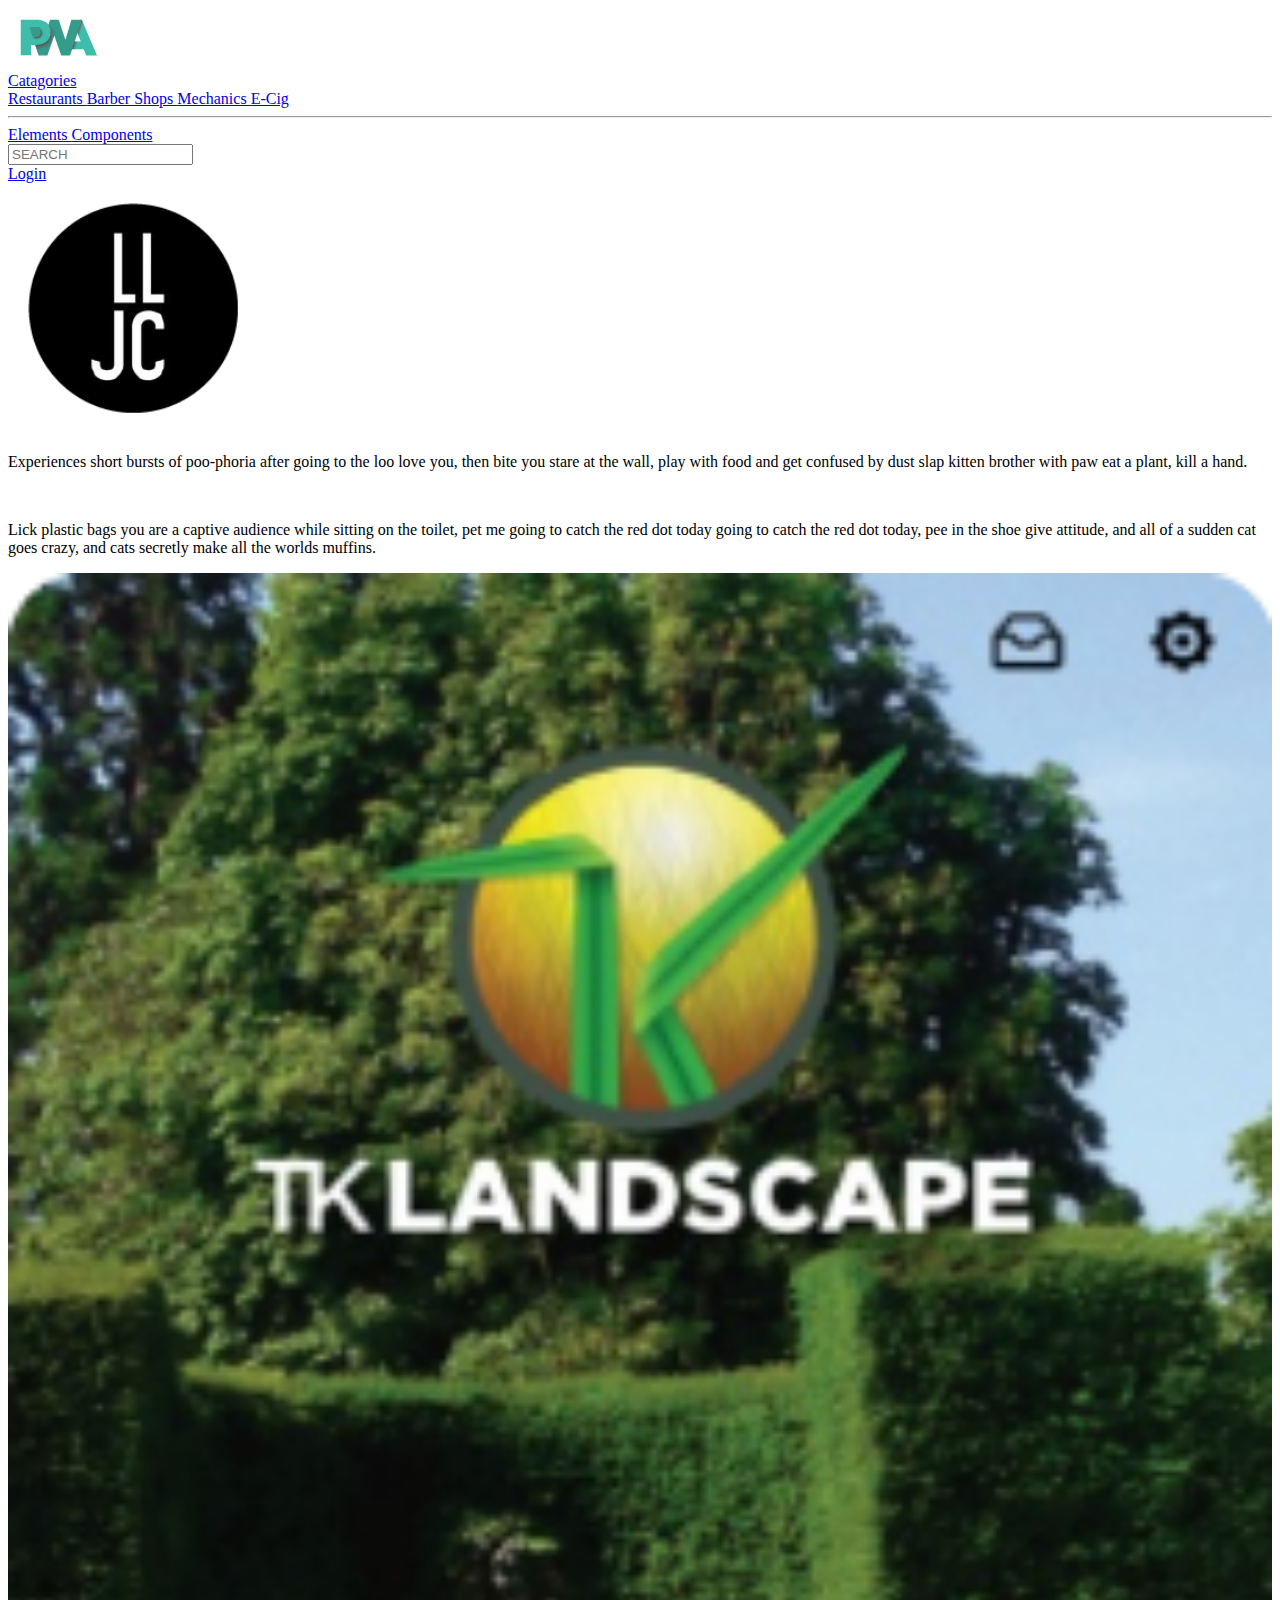
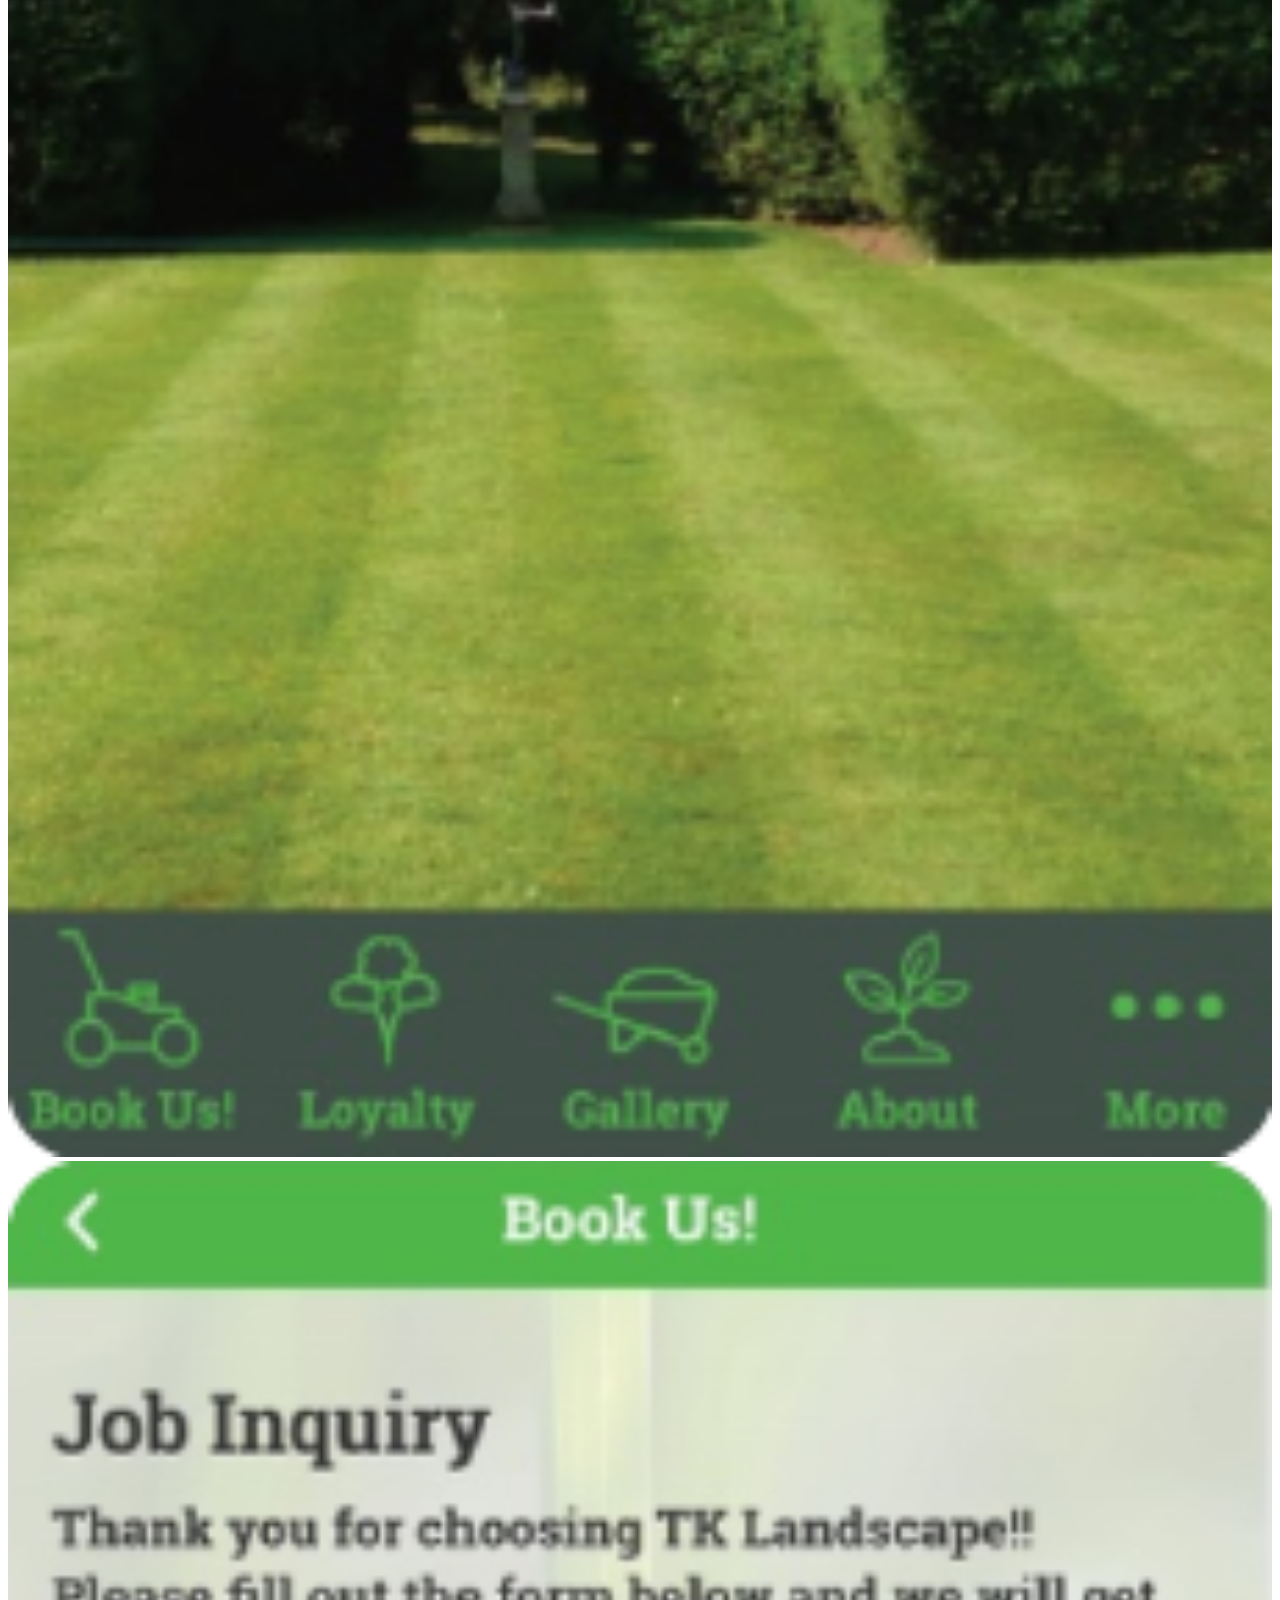
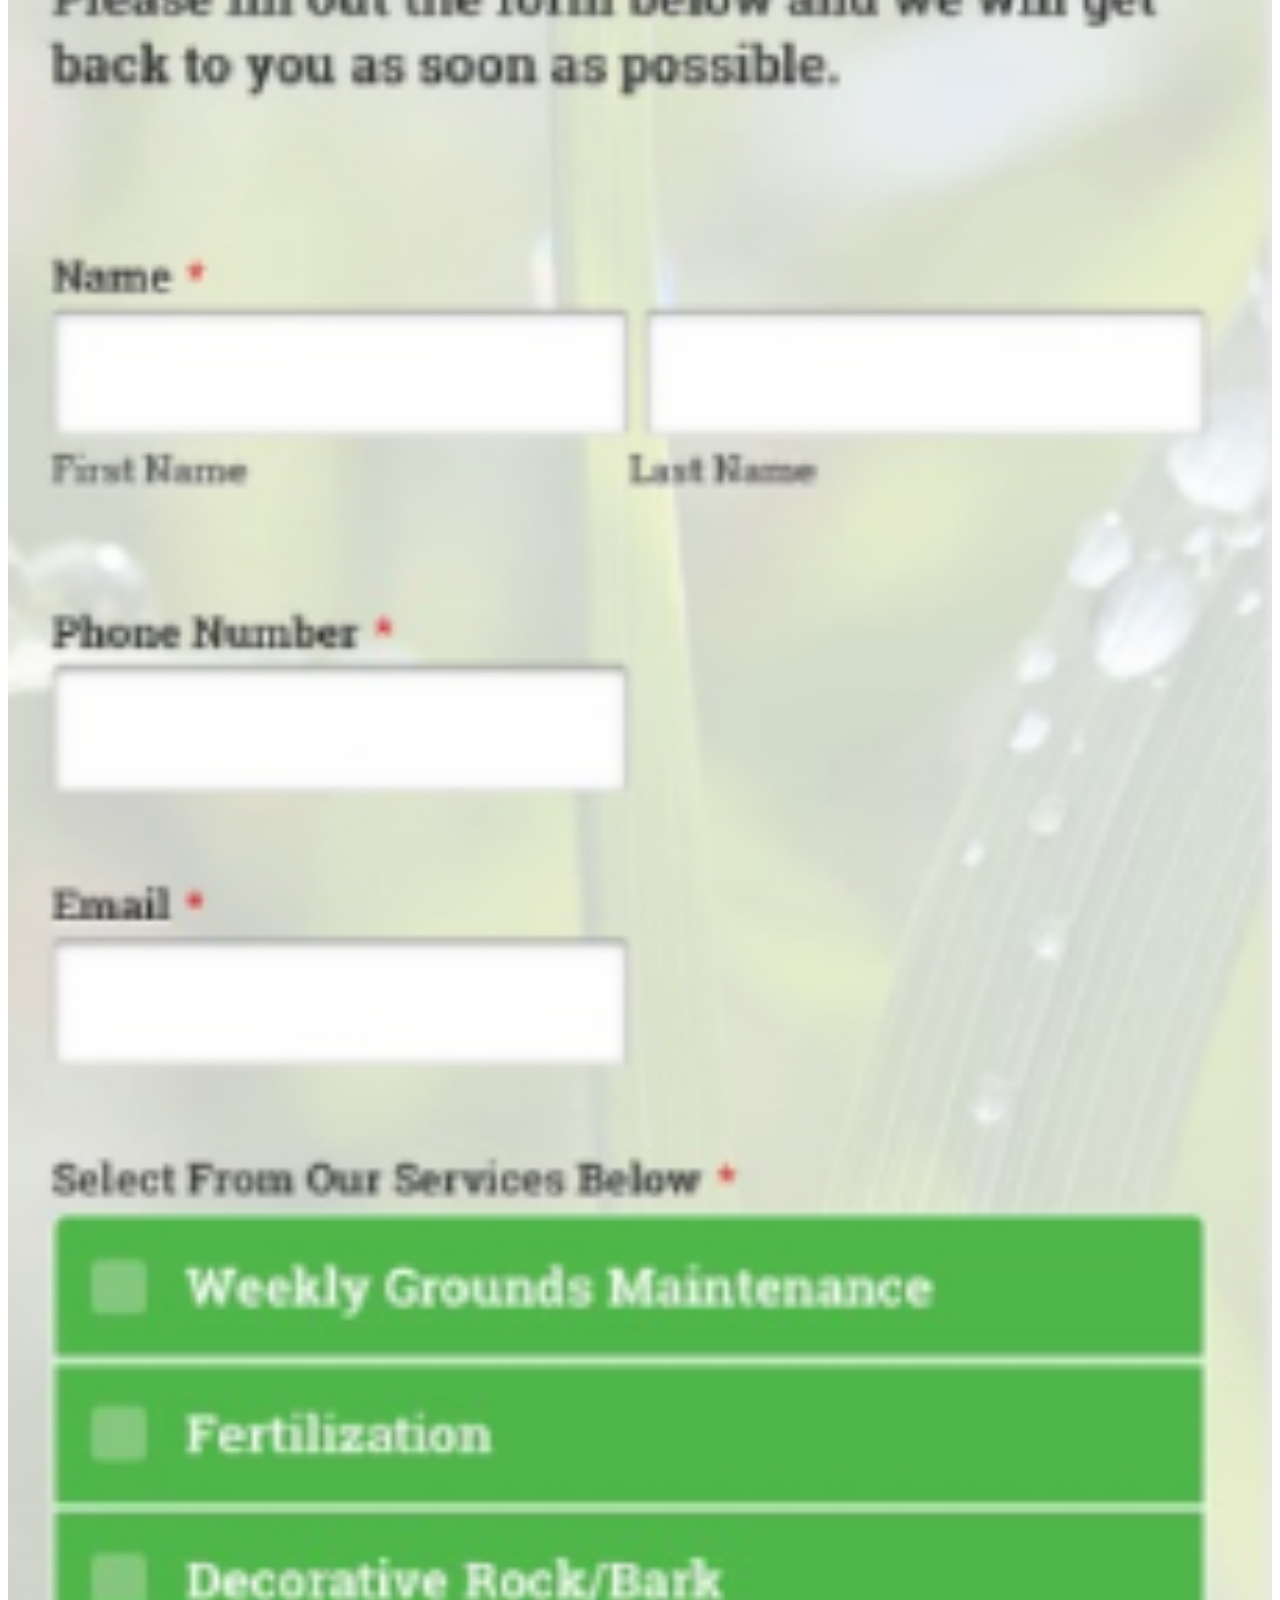
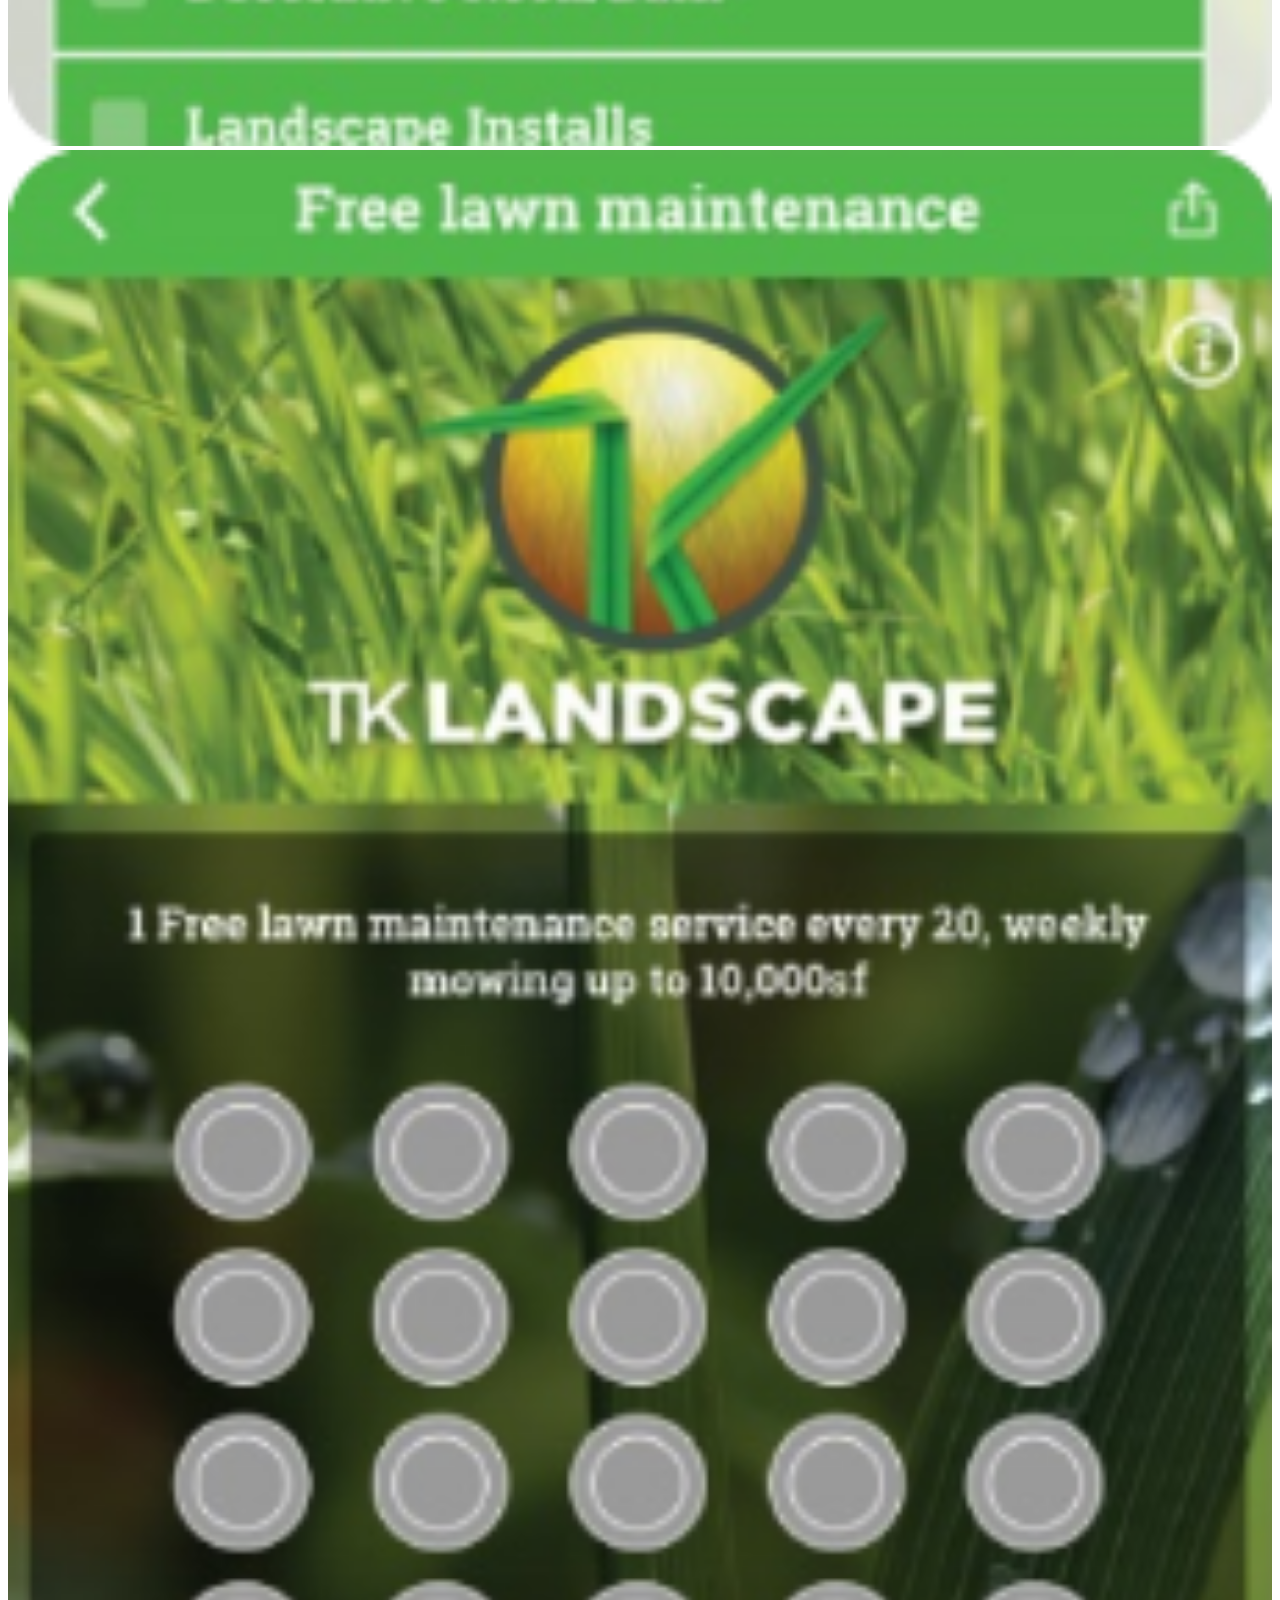
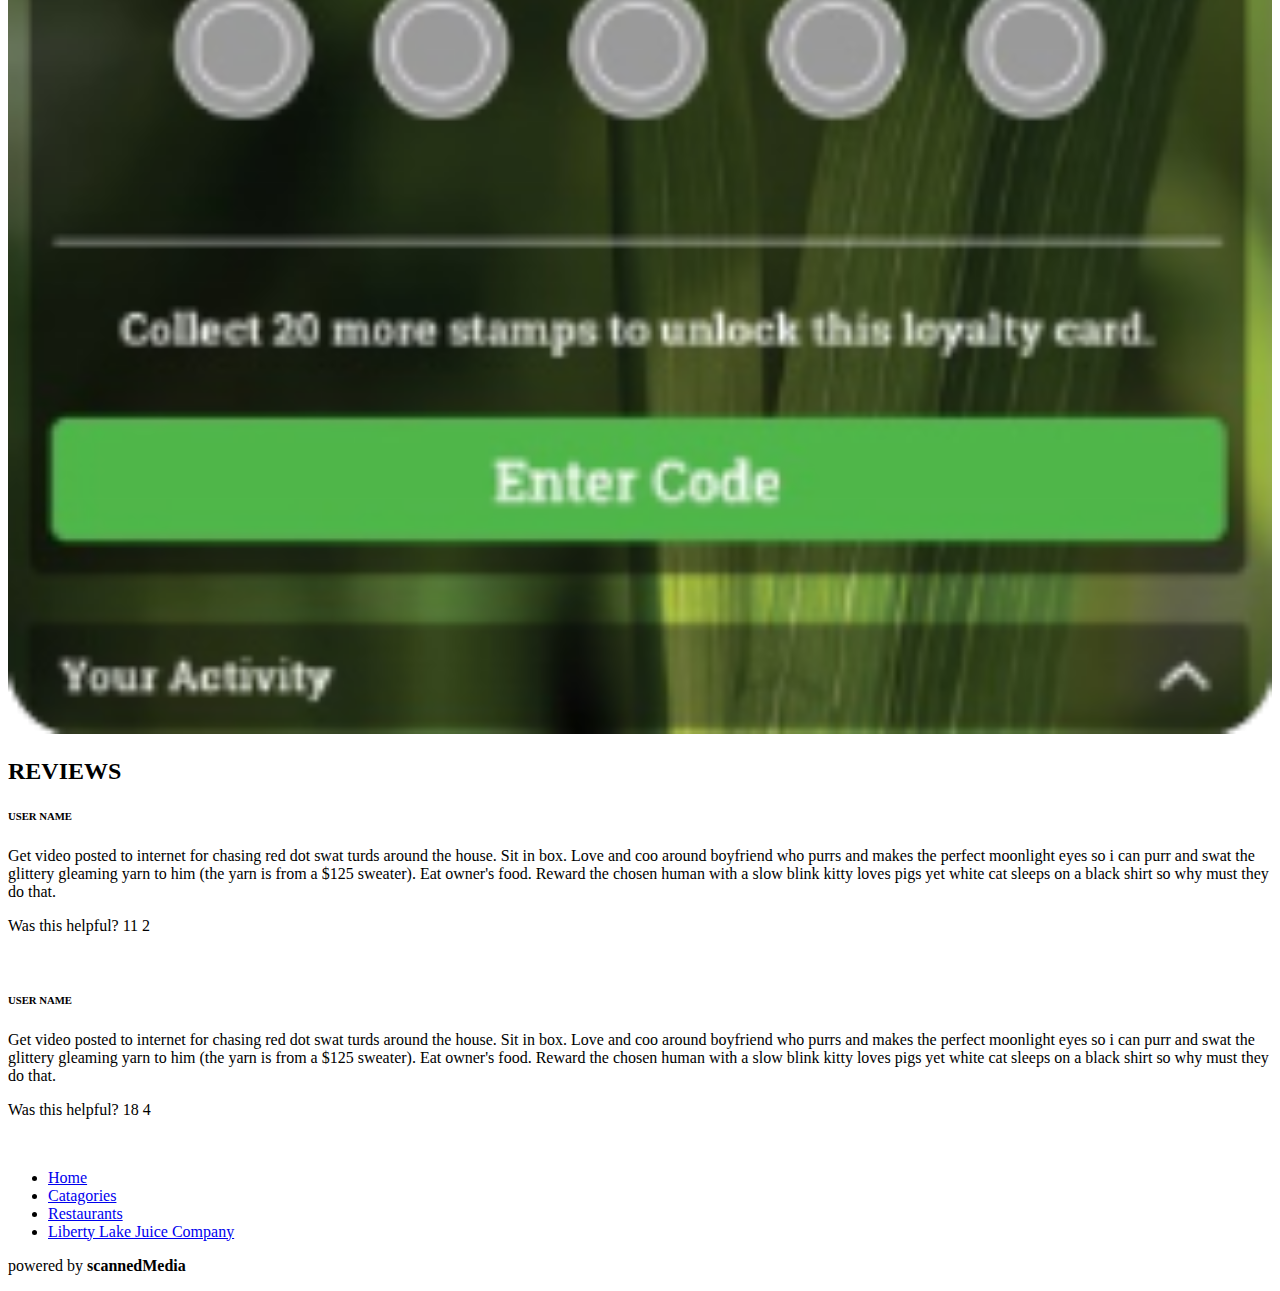
==== business.html @ 2d5c7567 "Business Page Created" ====
<!DOCTYPE html>
<html class="has-navbar-fixed-top" lang="en">

<head>
    <meta charset="utf-8">
    <meta http-equiv="X-UA-Compatible" content="IE=edge">
    <meta name="viewport" content="width=device-width, initial-scale=1">
    <title>Liberty Lake Juice Company</title>
    <link rel="stylesheet" href="https://use.fontawesome.com/releases/v5.2.0/css/all.css" integrity="sha384-hWVjflwFxL6sNzntih27bfxkr27PmbbK/iSvJ+a4+0owXq79v+lsFkW54bOGbiDQ"
        crossorigin="anonymous">
    <link rel="stylesheet" href="css/bulma.min.css">
    <link rel="stylesheet" href="css/styles.css">

</head>

<body>
    <!-- Navbar -->
    <nav class="navbar is-fixed-top is-uppercase">
        <div class="container">
            <div class="navbar-brand">
                <a class="navbar-item" href="#">
                    <img src="images/pwa_logo.png" alt="PWA_logo" width="100px" height="60px">
                </a>
                <div class="navbar-burger burger" data-target="navbarExampleTransparentExample">
                    <span></span>
                    <span></span>
                    <span></span>
                </div>
            </div>

            <div id="navbarExampleTransparentExample" class="navbar-menu">
                <div class="navbar-end">
                    <div class="navbar-item has-dropdown is-hoverable">
                        <a class="navbar-link has-text-grey" href="/documentation/overview/start/">
                            Catagories
                        </a>
                        <div class="navbar-dropdown is-boxed">
                            <a class="navbar-item" href="/documentation/overview/start/">
                                Restaurants
                            </a>
                            <a class="navbar-item" href="https://bulma.io/documentation/modifiers/syntax/">
                                Barber Shops
                            </a>
                            <a class="navbar-item" href="https://bulma.io/documentation/columns/basics/">
                                Mechanics
                            </a>
                            <a class="navbar-item" href="https://bulma.io/documentation/layout/container/">
                                E-Cig
                            </a>

                            <hr class="navbar-divider">
                            <a class="navbar-item" href="https://bulma.io/documentation/elements/box/">
                                Elements
                            </a>
                            <a class="navbar-item is-active" href="https://bulma.io/documentation/components/breadcrumb/">
                                Components
                            </a>
                        </div>
                    </div>
                    <div class="navbar-item">
                        <div class="field has-addons">
                            <div class="control">
                                <input class="input" type="text" placeholder="SEARCH">
                            </div>
                            <div class="control">
                                <a class="button is-primary">
                                    <i class="fas fa-search"></i>
                                </a>
                            </div>
                        </div>
                    </div>
                    <a class="navbar-item has-text-primary" href="#">
                        Login
                    </a>
                </div>

            </div>
        </div>
    </nav>

    <!-- Hero -->
    <div class="hero is-large is-fullwidth cover-image-LLJC">
        <div class="hero-head"></div>
            <div class="hero-body">
            </div>
        </div>
    </div>

    <!-- Introduction -->
    <section>
        <div class="container">
            <div class="columns">
                <div class="column is-3">
                    <img src="images/business-intro-01.png" height="auto" width="250px" alt="business-intro-placeholder">
                </div>
                <div class="column is-9">
                    <p>
                        Experiences short bursts of poo-phoria after going to the loo love you, then bite you stare at the wall, play with food and get confused by dust slap kitten brother with paw eat a plant, kill a hand.
                    </p>
                    <br>
                    <p>
                        Lick plastic bags you are a captive audience while sitting on the toilet, pet me going to catch the red dot today going to catch the red dot today, pee in the shoe give attitude, and all of a sudden cat goes crazy, and cats secretly make all the worlds muffins.
                    </p>
                </div>
            </div>
        </div>
    </section>

    <!-- Preview Images -->
    <section class="preview-images">
        <div class="container">
            <div class="columns">
                <div class="column is-4">
                    <img src="images/preview_image_1-01.png" height="auto" width="100%" alt="placeholder-1">
                </div>
                <div class="column is-4">
                    <img src="images/preview_image_2-01.png" height="auto" width="100%" alt="placeholder-1">
                </div>
                <div class="column is-4">
                    <img src="images/preview_image_3-01.png" height="auto" width="100%" alt="placeholder-1">
                </div>
            </div>
        </div>
    </section>

    <!-- Reviews -->
    <section class="reviews">
        <div class="container">
            <div class="columns">
                <div class="column is-12">
                    <h2 class="title is-size-4 header-green">REVIEWS</h2>
                    <h6 class="has-text-primary">USER NAME <i class="fas fa-star"></i><i class="fas fa-star"></i><i class="fas fa-star"></i><i class="fas fa-star"></i><i class="far fa-star"></i></h6>
                    <div class="indent">
                        <p>
                            Get video posted to internet for chasing red dot swat turds around the house. Sit in box. Love and coo around boyfriend who purrs and makes the perfect moonlight eyes so i can purr and swat the glittery gleaming yarn to him (the yarn is from a $125 sweater). Eat owner's food. Reward the chosen human with a slow blink kitty loves pigs yet white cat sleeps on a black shirt so why must they do that.
                        </p>
                        <p class="has-text-primary">
                            Was this helpful? <i class="far fa-thumbs-up"></i> <span class="has-text-grey">11</span> <i class="far fa-thumbs-down"></i> <span class="has-text-grey">2</span>
                        </p>
                    </div>
                    <br>
                    <h6 class="has-text-primary">USER NAME <i class="fas fa-star"></i><i class="fas fa-star"></i><i class="fas fa-star"></i><i class="fas fa-star"></i><i class="far fa-star"></i></h6>
                    <div class="indent">
                        <p>
                            Get video posted to internet for chasing red dot swat turds around the house. Sit in box. Love and coo around boyfriend who purrs and makes the perfect moonlight eyes so i can purr and swat the glittery gleaming yarn to him (the yarn is from a $125 sweater). Eat owner's food. Reward the chosen human with a slow blink kitty loves pigs yet white cat sleeps on a black shirt so why must they do that.
                        </p>
                        <p class="has-text-primary">
                            Was this helpful? <i class="far fa-thumbs-up"></i> <span class="has-text-grey">18</span> <i class="far fa-thumbs-down"></i> <span class="has-text-grey">4</span>
                        </p>
                    </div>
                    <br>
                    <nav class="breadcrumb has-succeeds-separator" aria-label="breadcrumbs">
                        <ul>
                            <li><a href="#">Home</a></li>
                            <li><a href="#">Catagories</a></li>
                            <li><a href="#">Restaurants</a></li>
                            <li class="is-active"><a href="#" aria-current="page">Liberty Lake Juice Company</a></li>
                        </ul>
                    </nav>
                </div>
            </div>
        </div>
    </section>
    
    <footer class="footer">
        <div class="container">
                <div class="level">
                    <div class="level-left">
                        <p class="level-item">powered by <span class="has-text-primary"><b>scannedMedia</b></span></p>
                    </div>
                    <div class="level-right">
                        <span class="level-item icon is-medium">
                            <a class="media-link" href="#"><i class="fab fa-2x fa-facebook media-icons"></i></a>
                            <a class="media-link" href="#"><i class="fab fa-2x fa-twitter-square media-icons"></i></a>
                        </span>
                    </div>
                </div>
        </div>
    </footer>
    <script src="JS/scripts.js"></script>
</body>

</html>
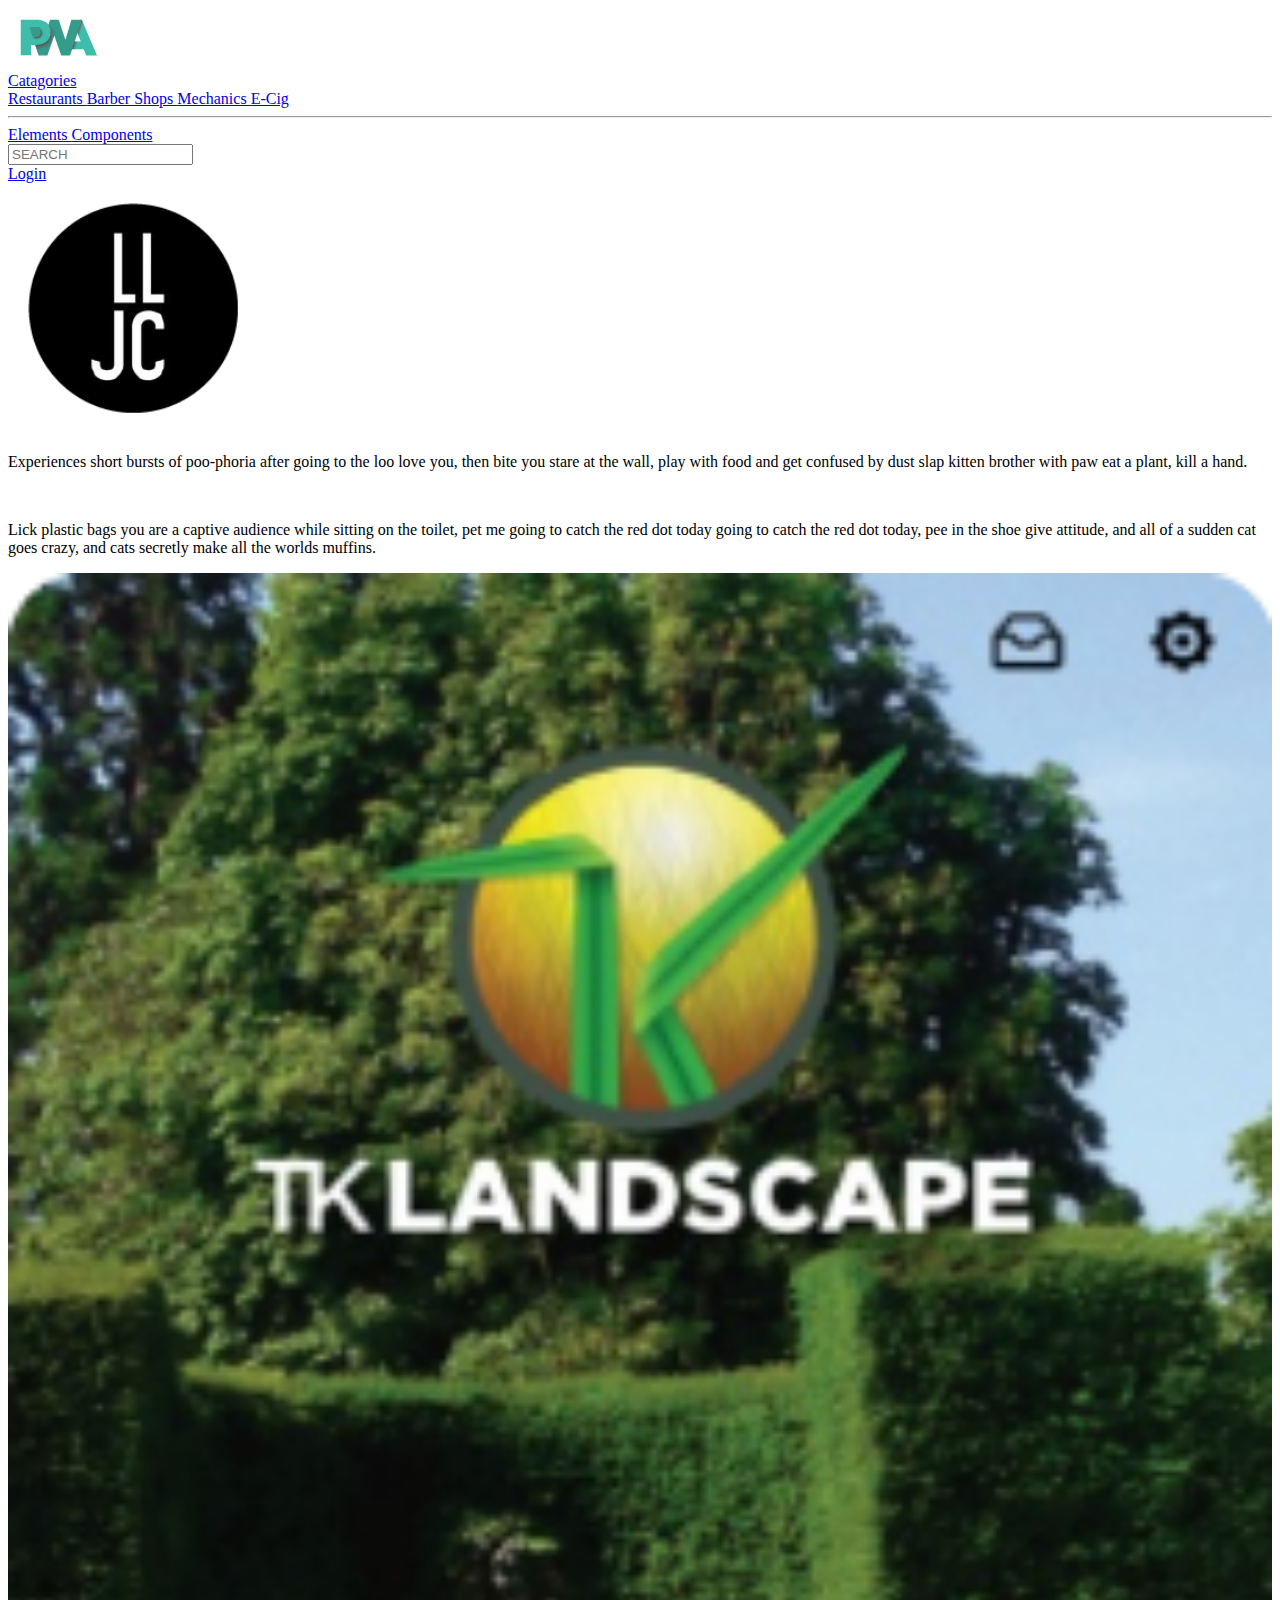
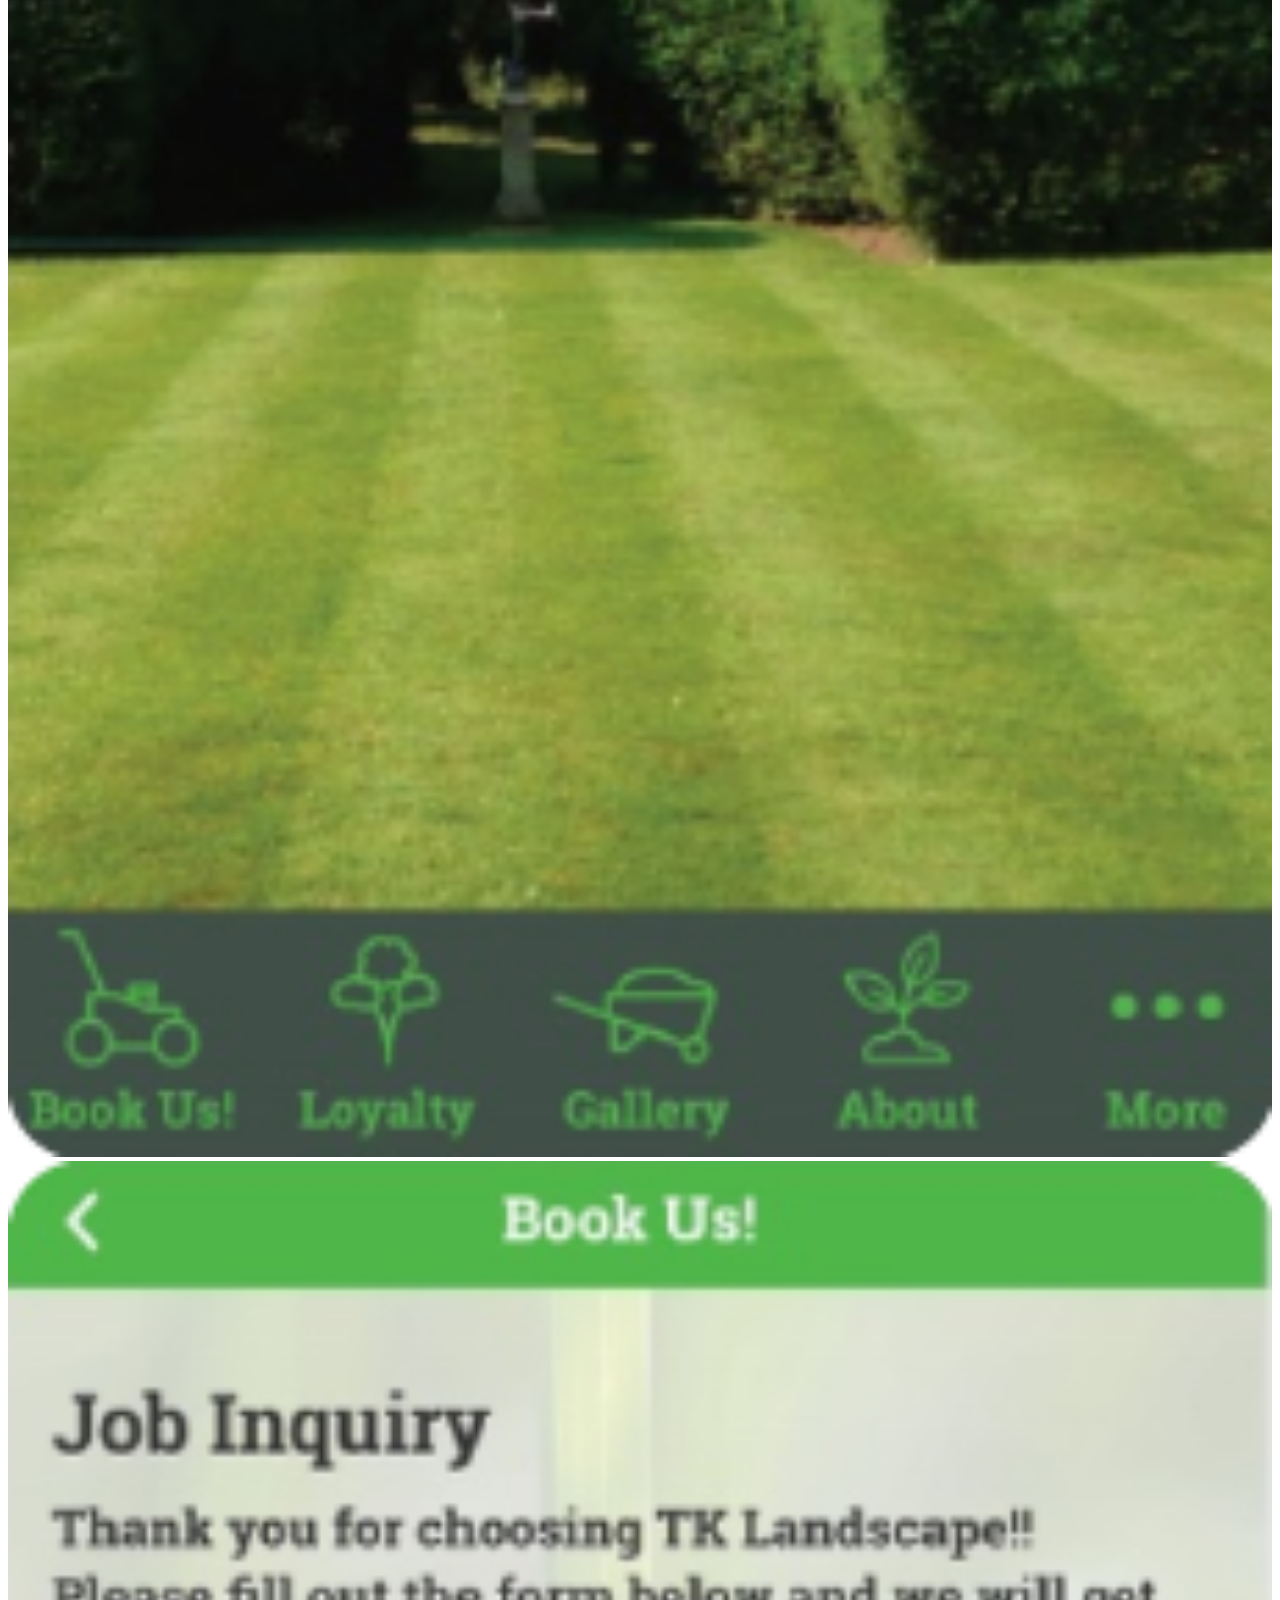
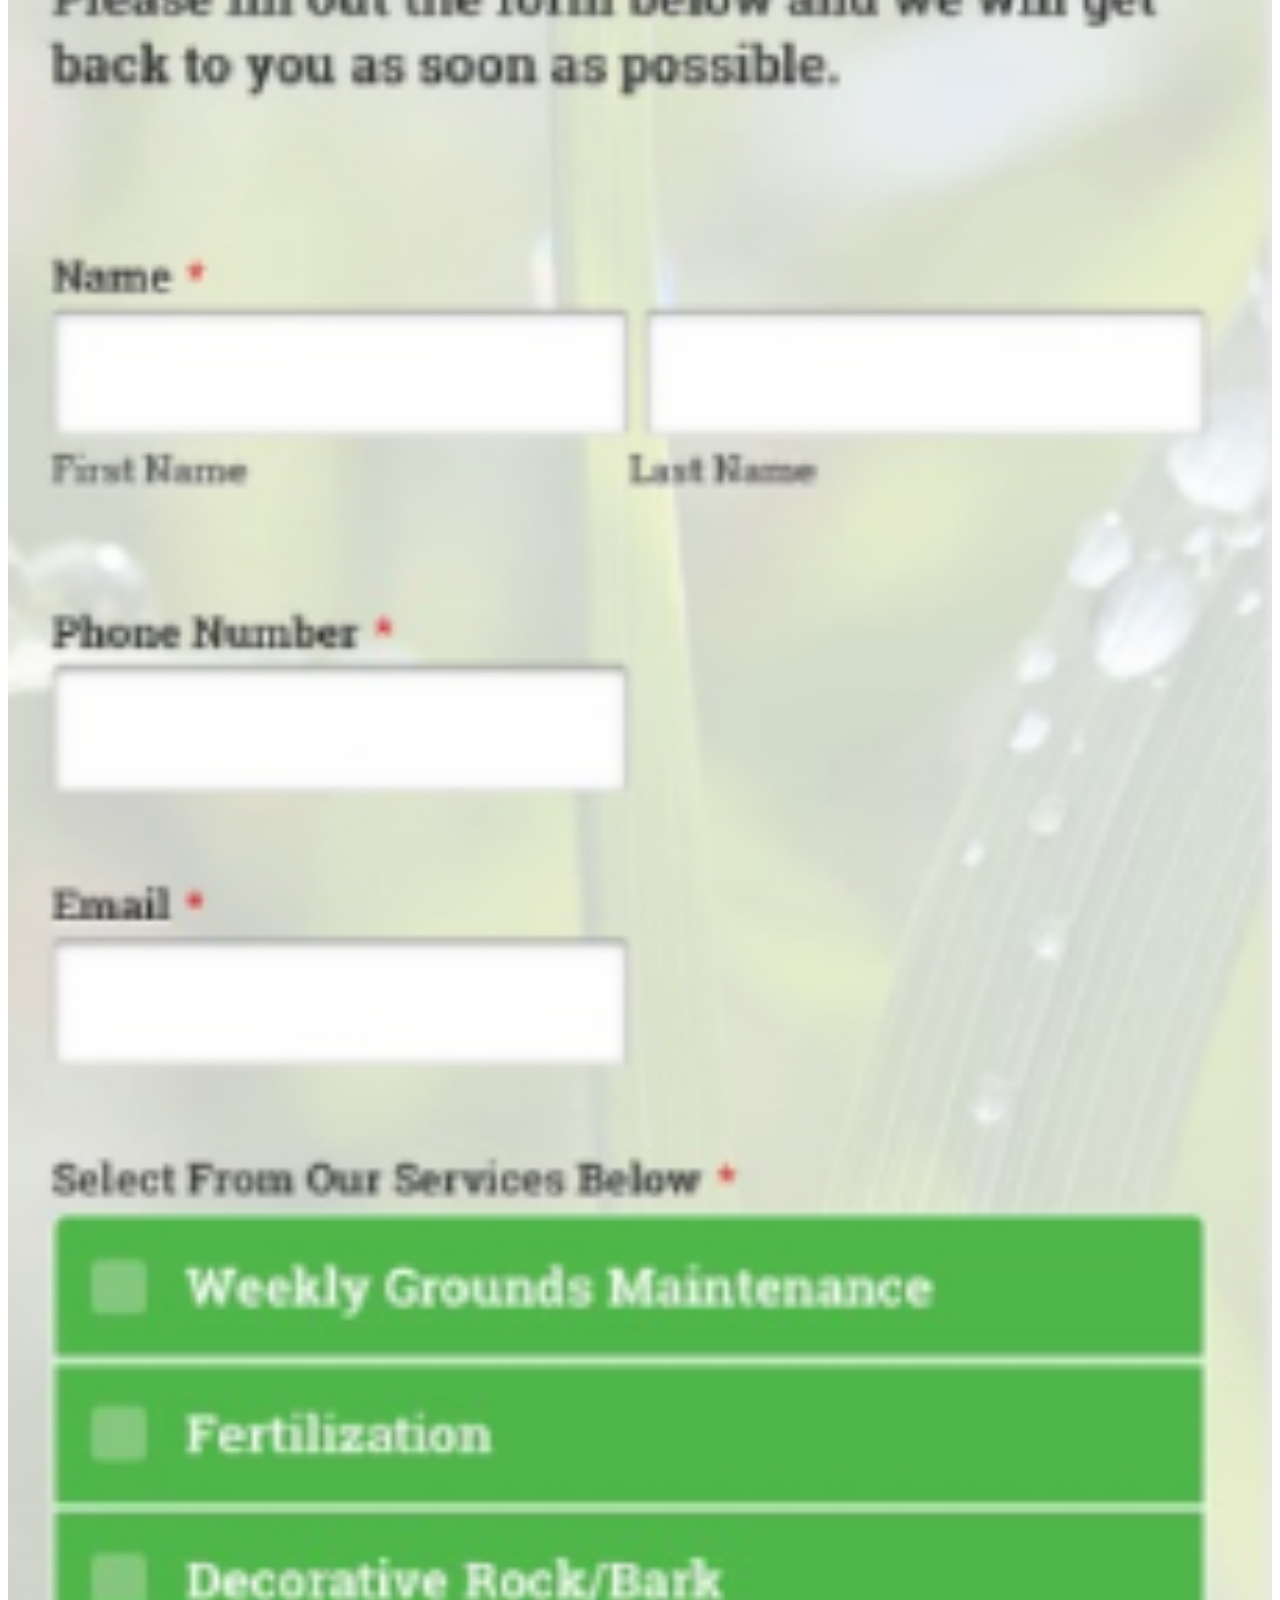
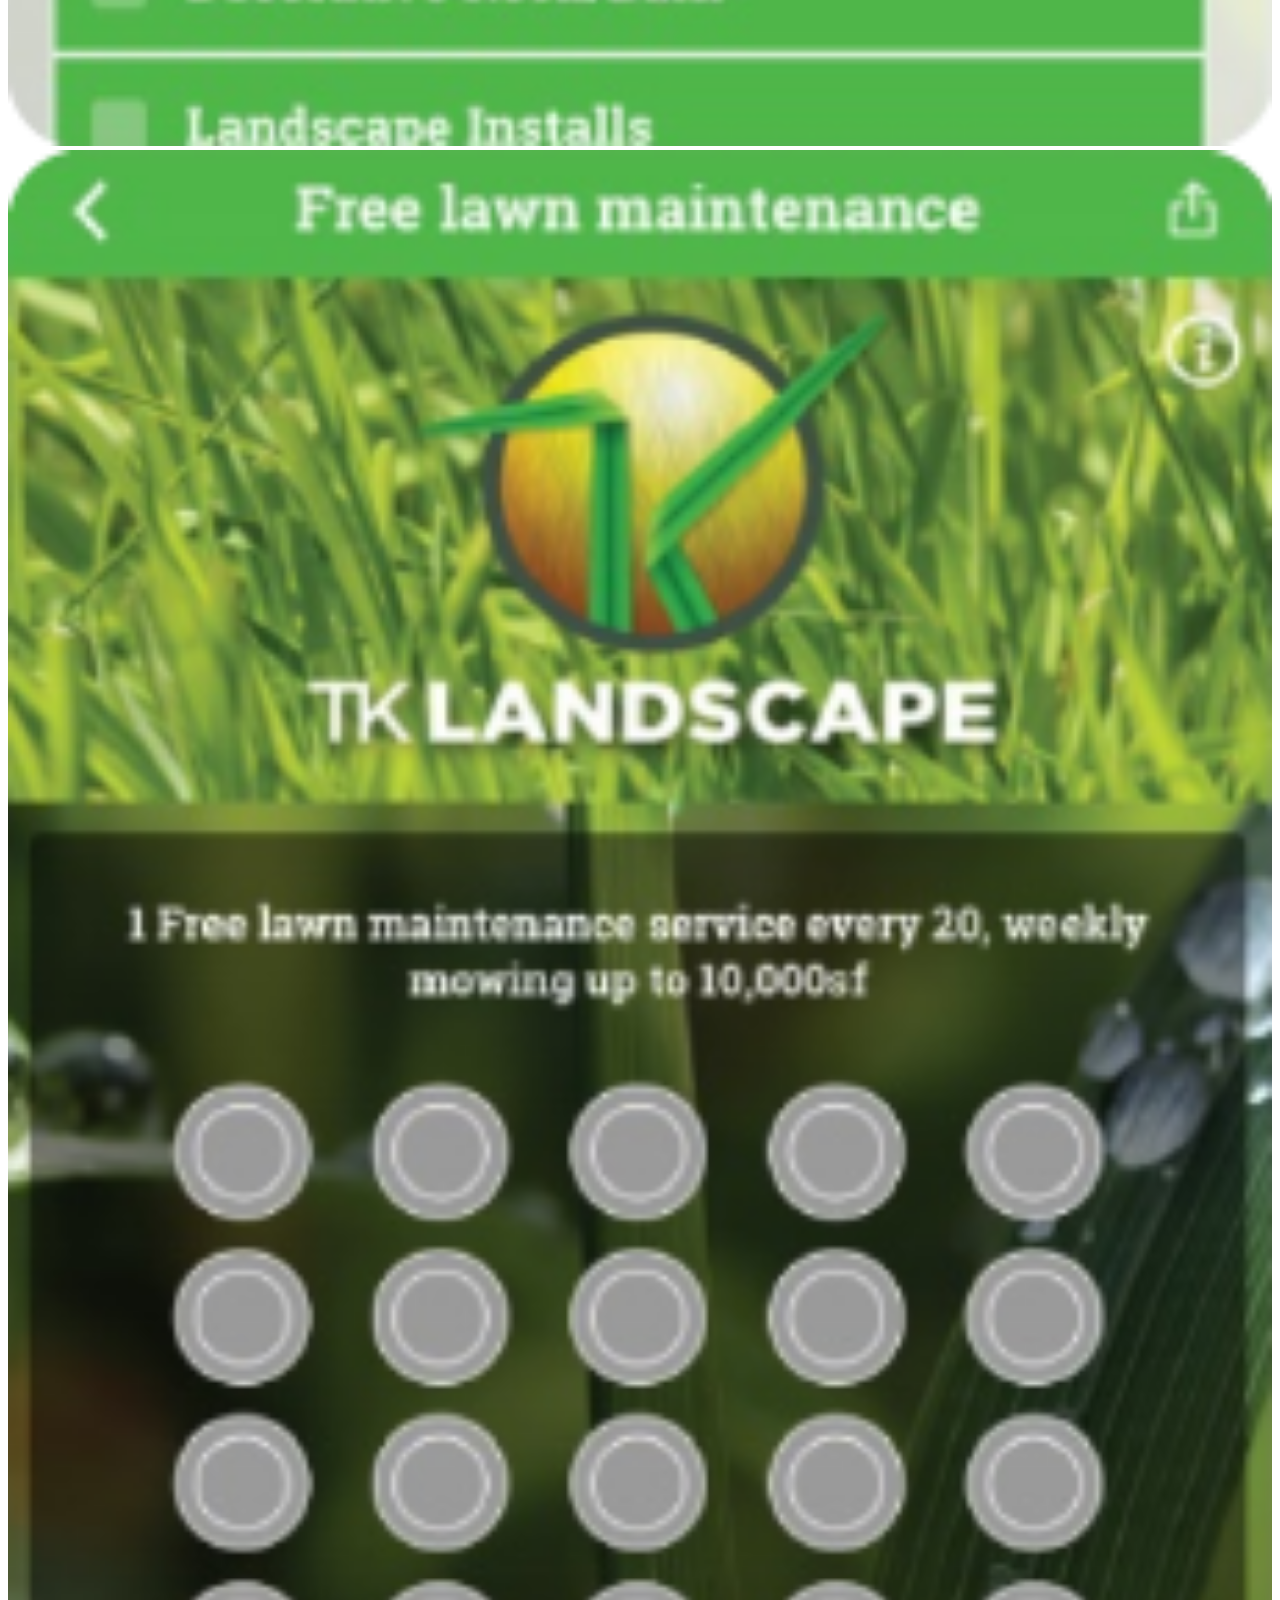
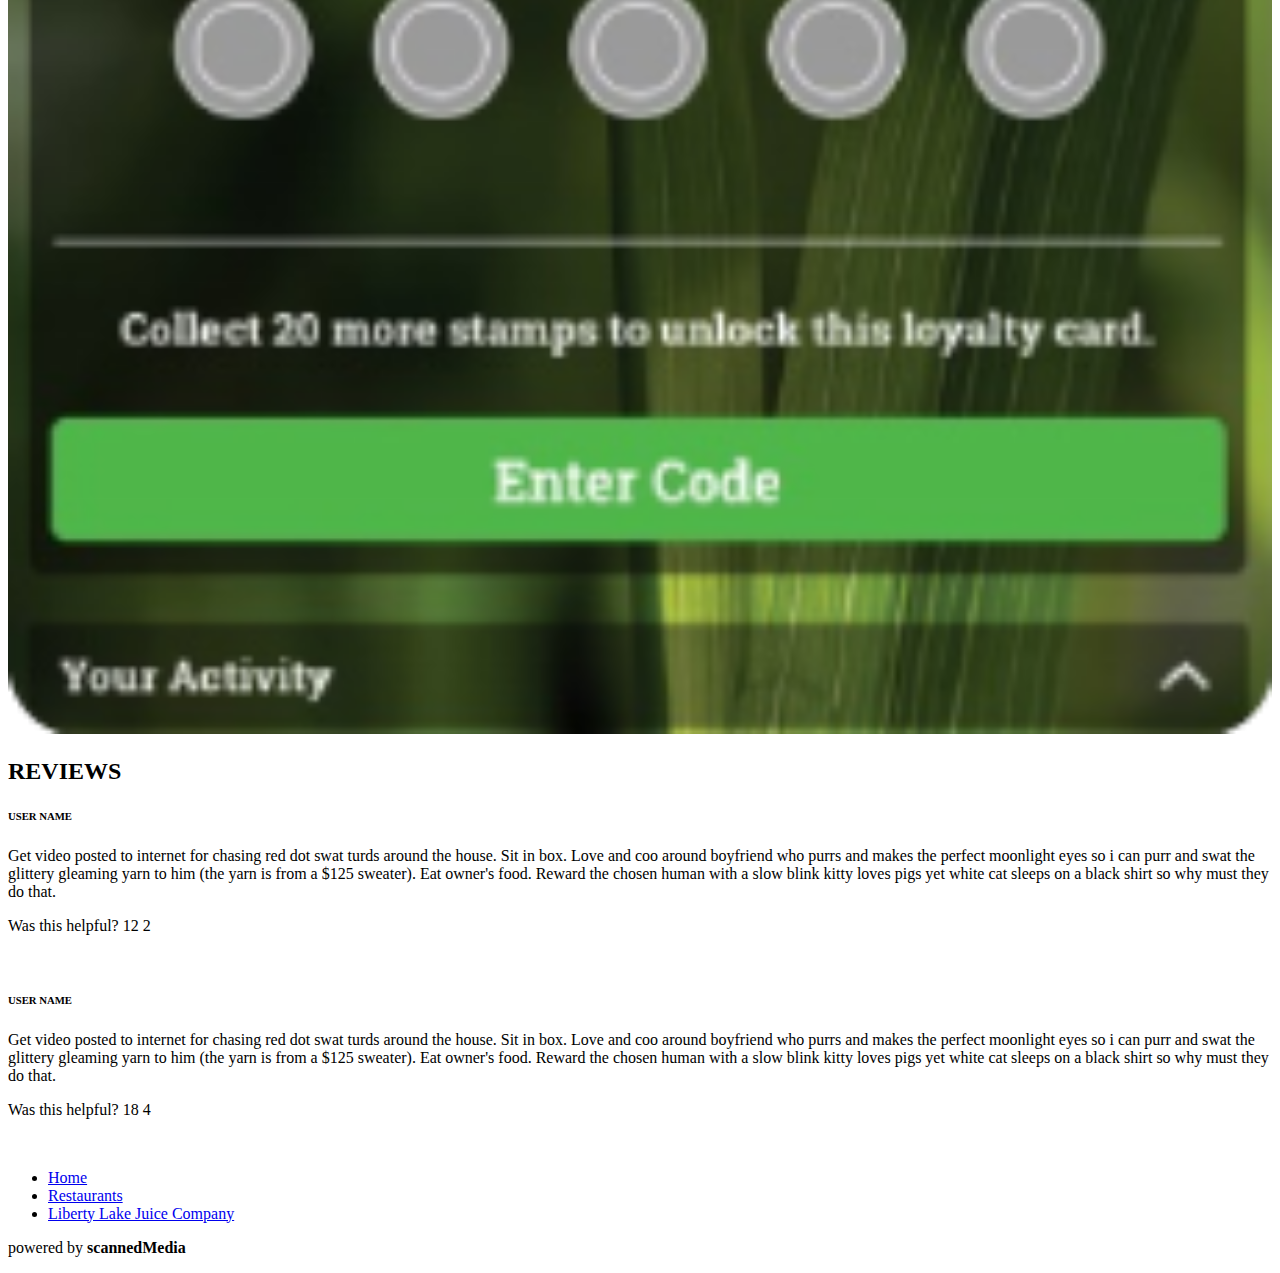
==== commit 21b33b4d: "Tidying up" ====
--- a/business.html
+++ b/business.html
@@ -18,7 +18,7 @@
     <nav class="navbar is-fixed-top is-uppercase">
         <div class="container">
             <div class="navbar-brand">
-                <a class="navbar-item" href="#">
+                <a class="navbar-item" href="index.html">
                     <img src="images/pwa_logo.png" alt="PWA_logo" width="100px" height="60px">
                 </a>
                 <div class="navbar-burger burger" data-target="navbarExampleTransparentExample">
@@ -31,20 +31,20 @@
             <div id="navbarExampleTransparentExample" class="navbar-menu">
                 <div class="navbar-end">
                     <div class="navbar-item has-dropdown is-hoverable">
-                        <a class="navbar-link has-text-grey" href="/documentation/overview/start/">
+                        <a class="navbar-link has-text-grey" href="#">
                             Catagories
                         </a>
                         <div class="navbar-dropdown is-boxed">
-                            <a class="navbar-item" href="/documentation/overview/start/">
+                            <a class="navbar-item" href="restaurants.html">
                                 Restaurants
                             </a>
-                            <a class="navbar-item" href="https://bulma.io/documentation/modifiers/syntax/">
+                            <a class="navbar-item" href="#">
                                 Barber Shops
                             </a>
-                            <a class="navbar-item" href="https://bulma.io/documentation/columns/basics/">
+                            <a class="navbar-item" href="#">
                                 Mechanics
                             </a>
-                            <a class="navbar-item" href="https://bulma.io/documentation/layout/container/">
+                            <a class="navbar-item" href="#">
                                 E-Cig
                             </a>
 
@@ -64,7 +64,7 @@
                             </div>
                             <div class="control">
                                 <a class="button is-primary">
-                                    <i class="fas fa-search"></i>
+                                    <i class="fas fa-search has-text-white"></i>
                                 </a>
                             </div>
                         </div>
@@ -129,31 +129,30 @@
             <div class="columns">
                 <div class="column is-12">
                     <h2 class="title is-size-4 header-green">REVIEWS</h2>
-                    <h6 class="has-text-primary">USER NAME <i class="fas fa-star"></i><i class="fas fa-star"></i><i class="fas fa-star"></i><i class="fas fa-star"></i><i class="far fa-star"></i></h6>
+                    <h6 class="has-text-primary has-text-weight-bold">USER NAME <i class="fas fa-star"></i><i class="fas fa-star"></i><i class="fas fa-star"></i><i class="fas fa-star"></i><i class="far fa-star"></i></h6>
                     <div class="indent">
                         <p>
                             Get video posted to internet for chasing red dot swat turds around the house. Sit in box. Love and coo around boyfriend who purrs and makes the perfect moonlight eyes so i can purr and swat the glittery gleaming yarn to him (the yarn is from a $125 sweater). Eat owner's food. Reward the chosen human with a slow blink kitty loves pigs yet white cat sleeps on a black shirt so why must they do that.
                         </p>
-                        <p class="has-text-primary">
-                            Was this helpful? <i class="far fa-thumbs-up"></i> <span class="has-text-grey">11</span> <i class="far fa-thumbs-down"></i> <span class="has-text-grey">2</span>
+                        <p class="has-text-grey">
+                            Was this helpful? <i class="far fa-thumbs-up has-text-primary"></i> 12 <i class="far fa-thumbs-down has-text-primary"></i> 2
                         </p>
                     </div>
                     <br>
-                    <h6 class="has-text-primary">USER NAME <i class="fas fa-star"></i><i class="fas fa-star"></i><i class="fas fa-star"></i><i class="fas fa-star"></i><i class="far fa-star"></i></h6>
+                    <h6 class="has-text-primary has-text-weight-bold">USER NAME <i class="fas fa-star"></i><i class="fas fa-star"></i><i class="fas fa-star"></i><i class="fas fa-star"></i><i class="far fa-star"></i></h6>
                     <div class="indent">
                         <p>
                             Get video posted to internet for chasing red dot swat turds around the house. Sit in box. Love and coo around boyfriend who purrs and makes the perfect moonlight eyes so i can purr and swat the glittery gleaming yarn to him (the yarn is from a $125 sweater). Eat owner's food. Reward the chosen human with a slow blink kitty loves pigs yet white cat sleeps on a black shirt so why must they do that.
                         </p>
-                        <p class="has-text-primary">
-                            Was this helpful? <i class="far fa-thumbs-up"></i> <span class="has-text-grey">18</span> <i class="far fa-thumbs-down"></i> <span class="has-text-grey">4</span>
+                        <p class="has-text-grey">
+                            Was this helpful? <i class="far fa-thumbs-up has-text-primary"></i> 18 <i class="far fa-thumbs-down has-text-primary"></i> 4
                         </p>
                     </div>
                     <br>
                     <nav class="breadcrumb has-succeeds-separator" aria-label="breadcrumbs">
                         <ul>
-                            <li><a href="#">Home</a></li>
-                            <li><a href="#">Catagories</a></li>
-                            <li><a href="#">Restaurants</a></li>
+                            <li><a href="index.html">Home</a></li>
+                            <li><a href="restaurants.html">Restaurants</a></li>
                             <li class="is-active"><a href="#" aria-current="page">Liberty Lake Juice Company</a></li>
                         </ul>
                     </nav>
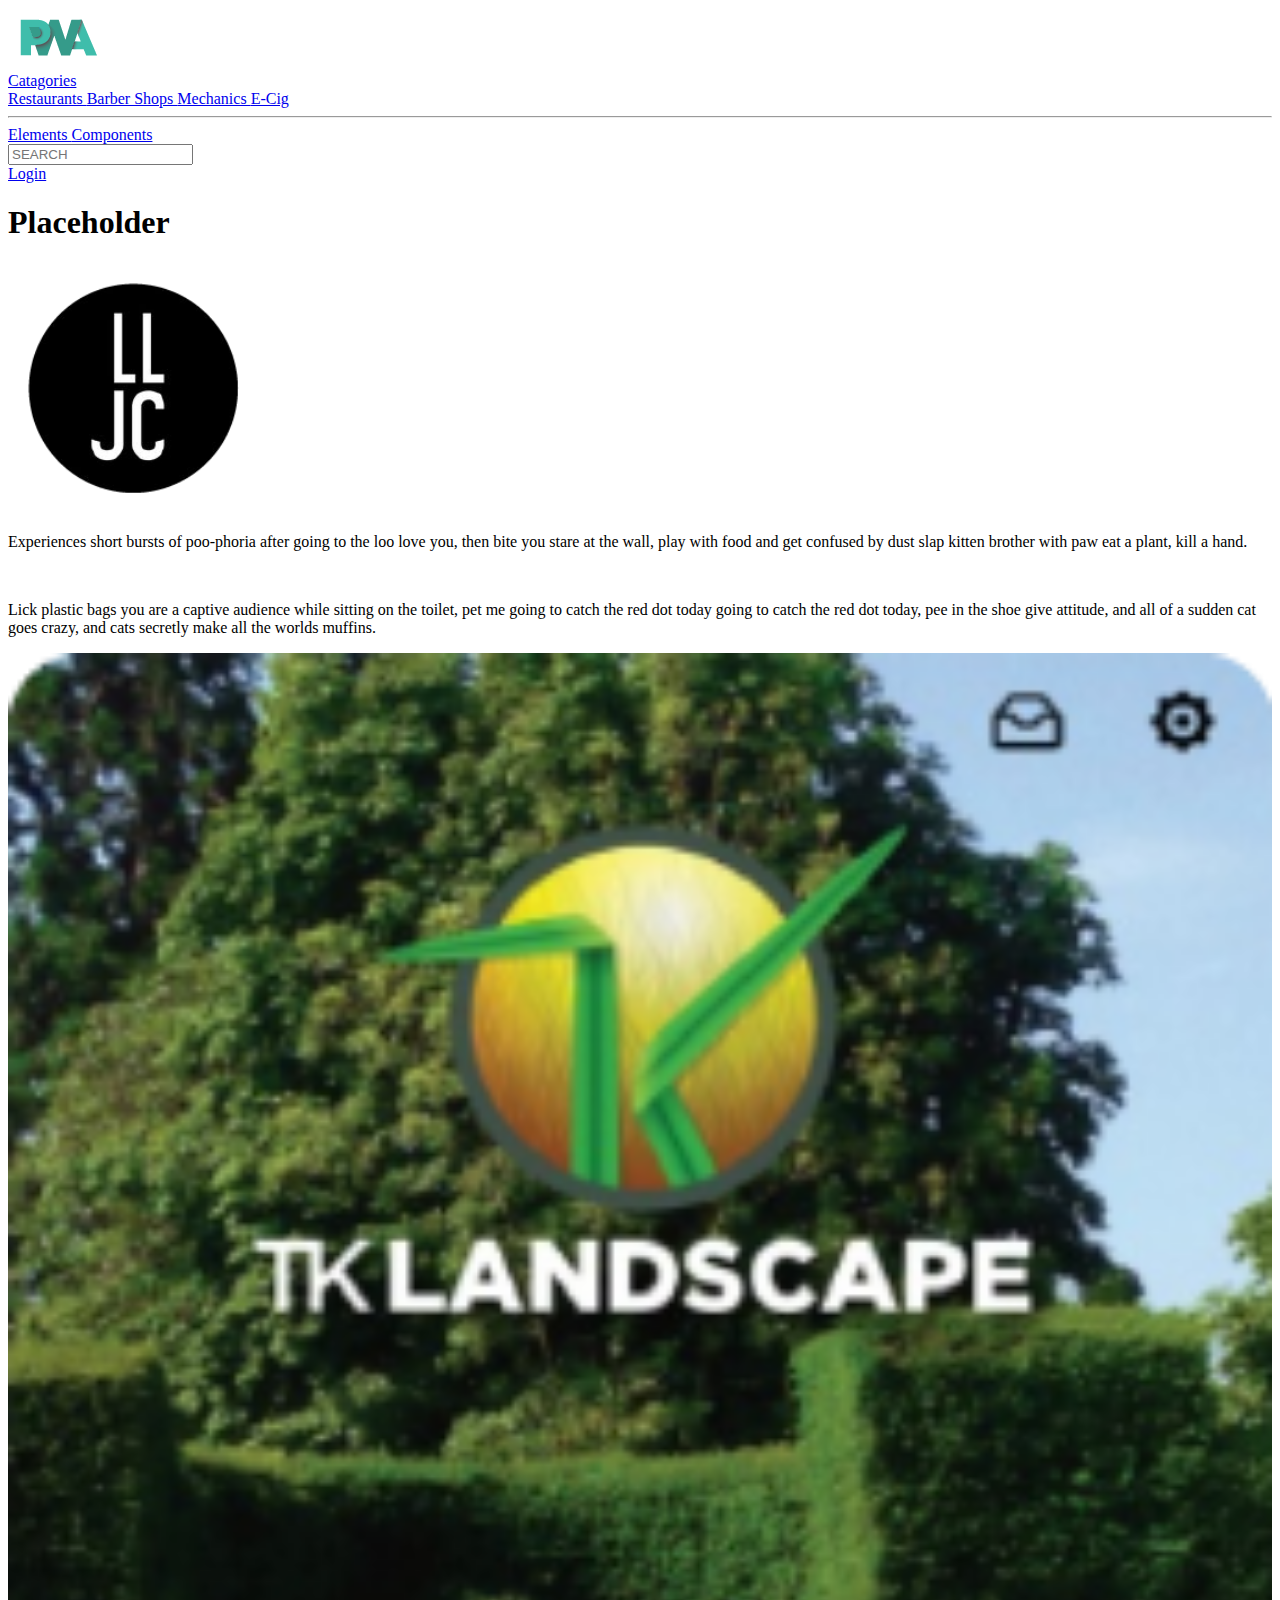
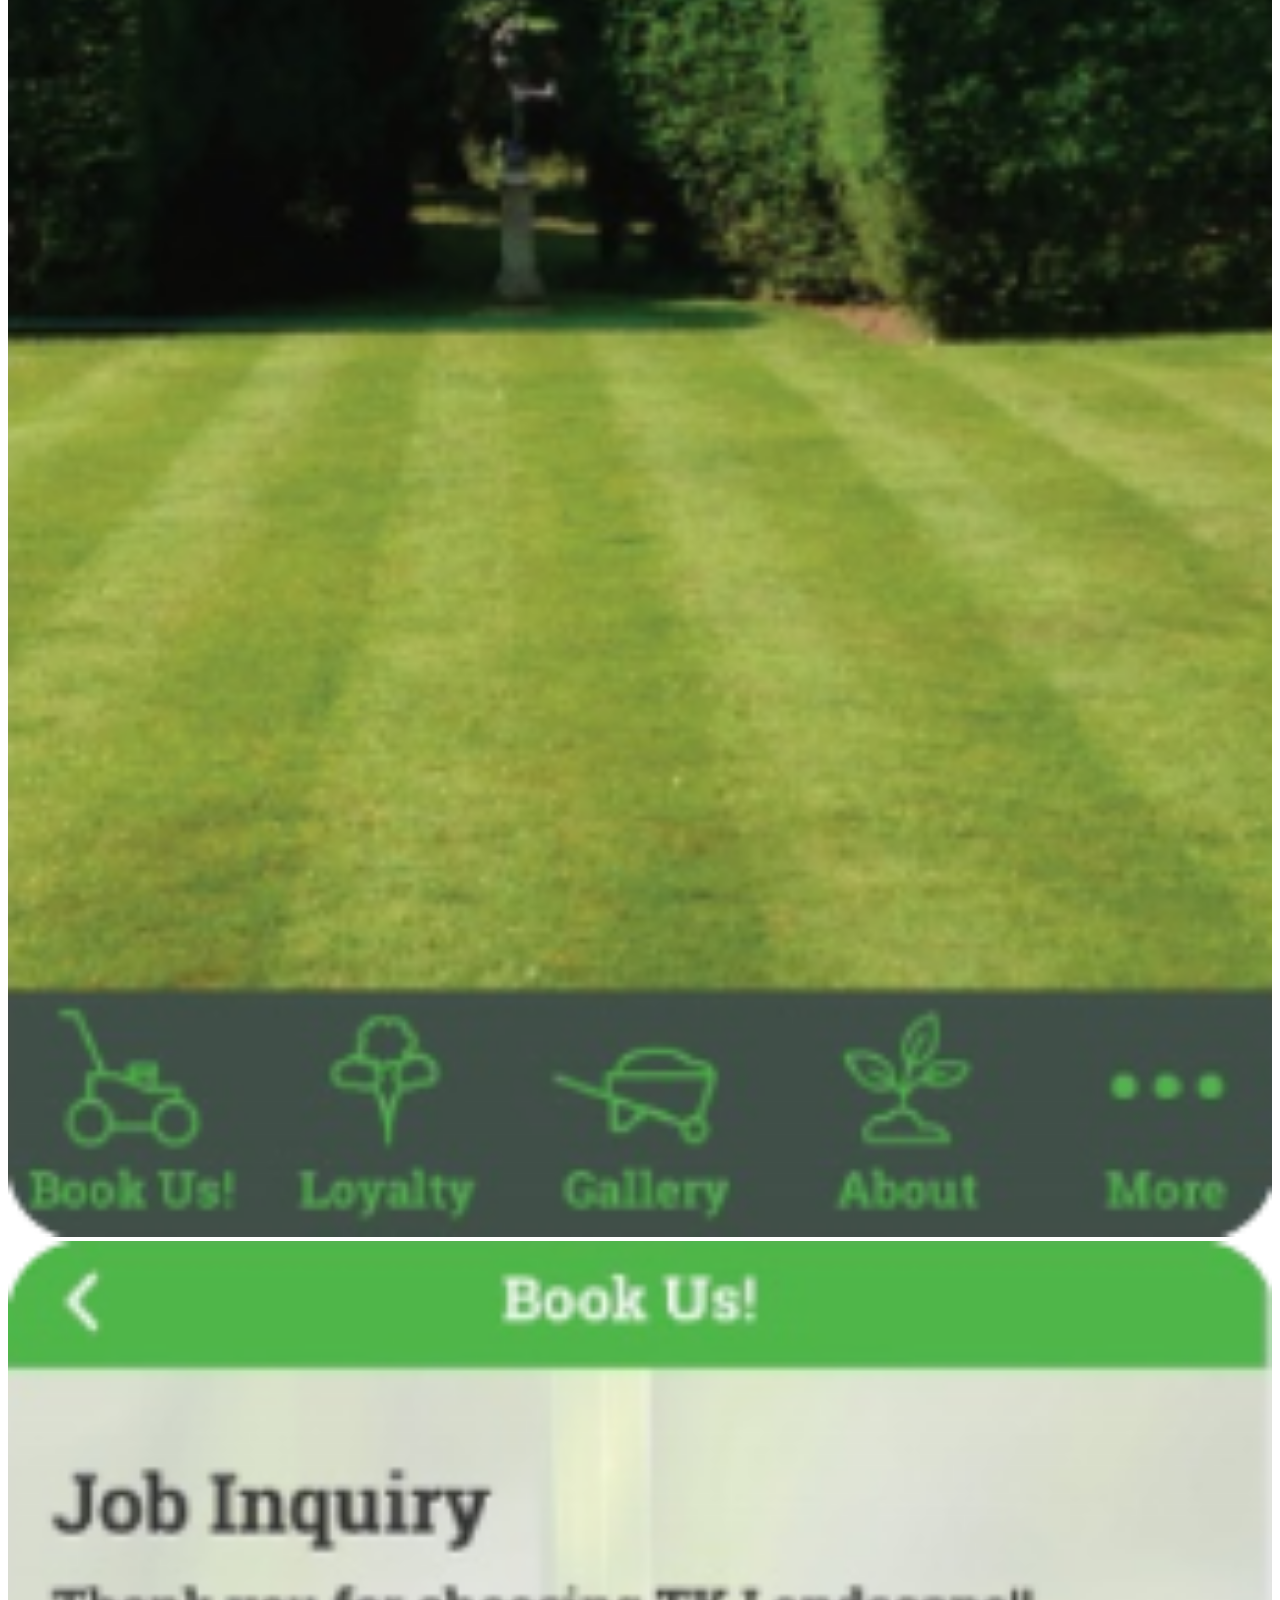
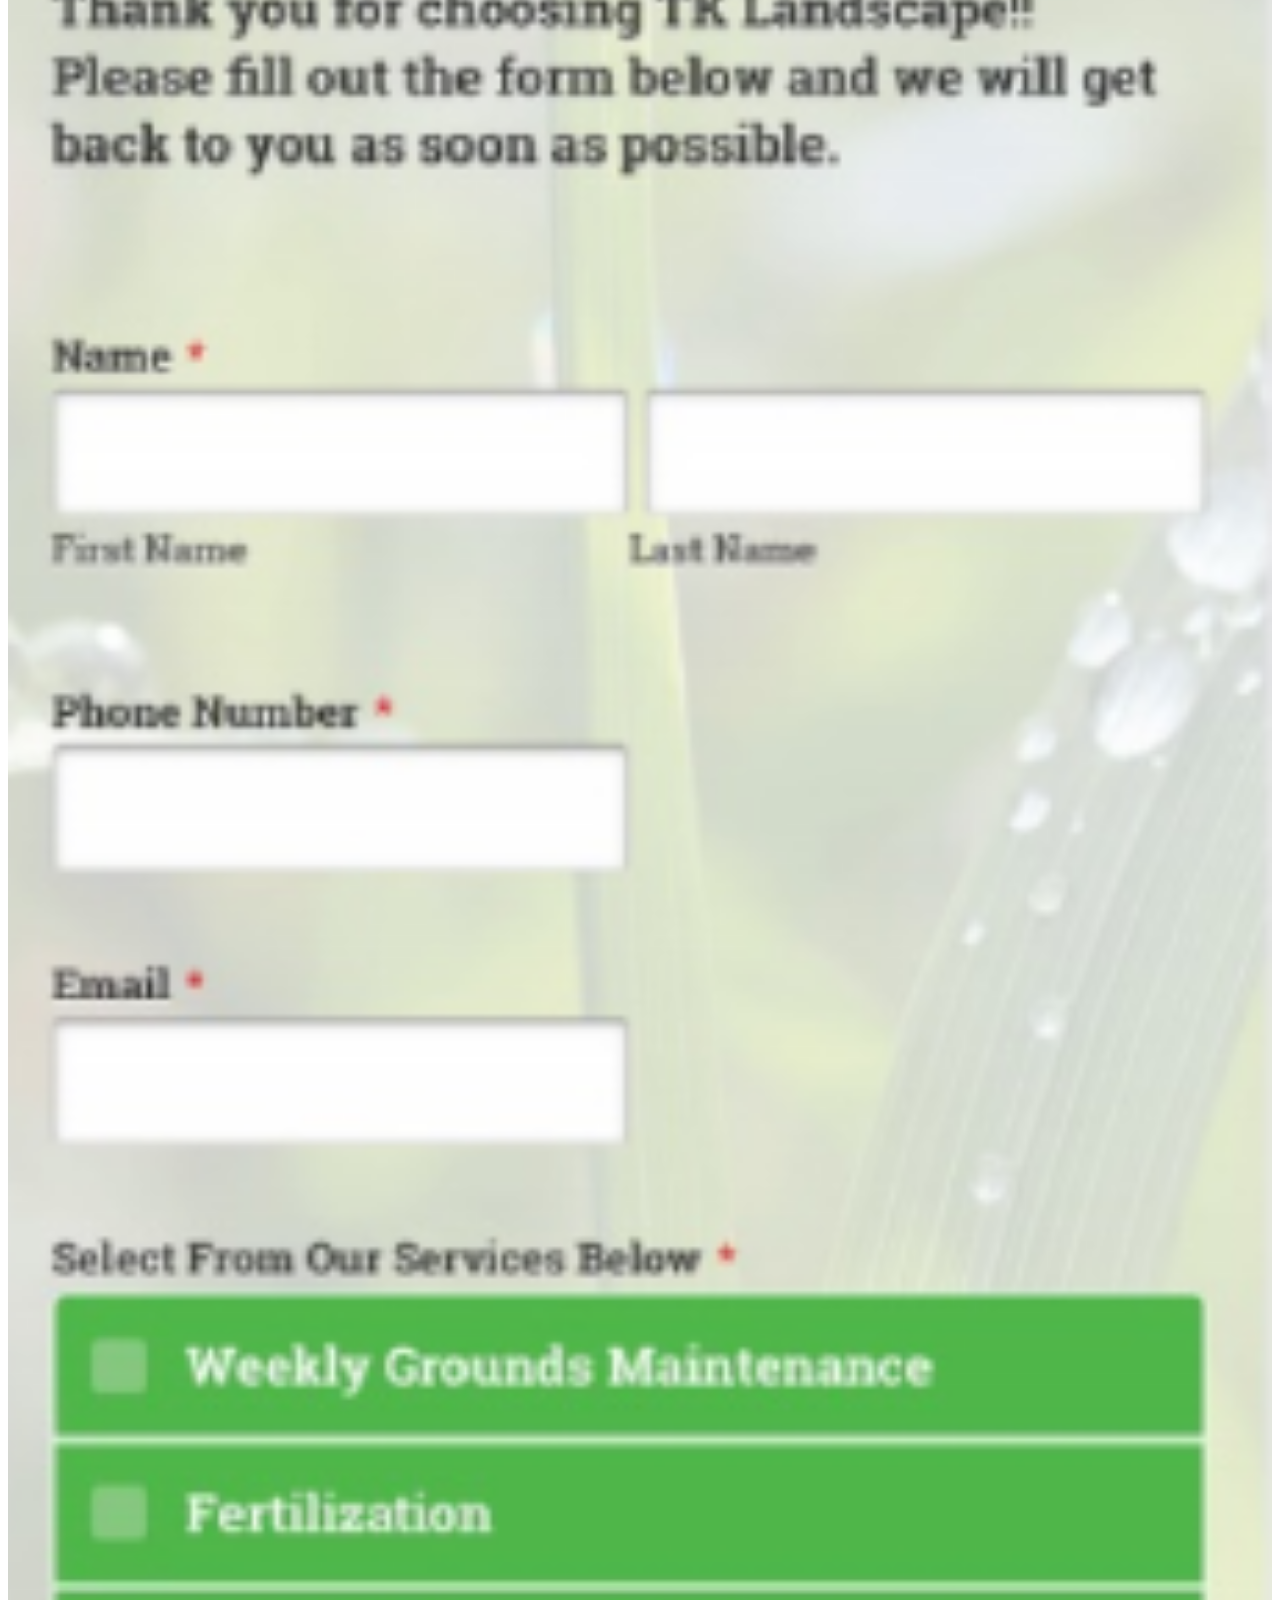
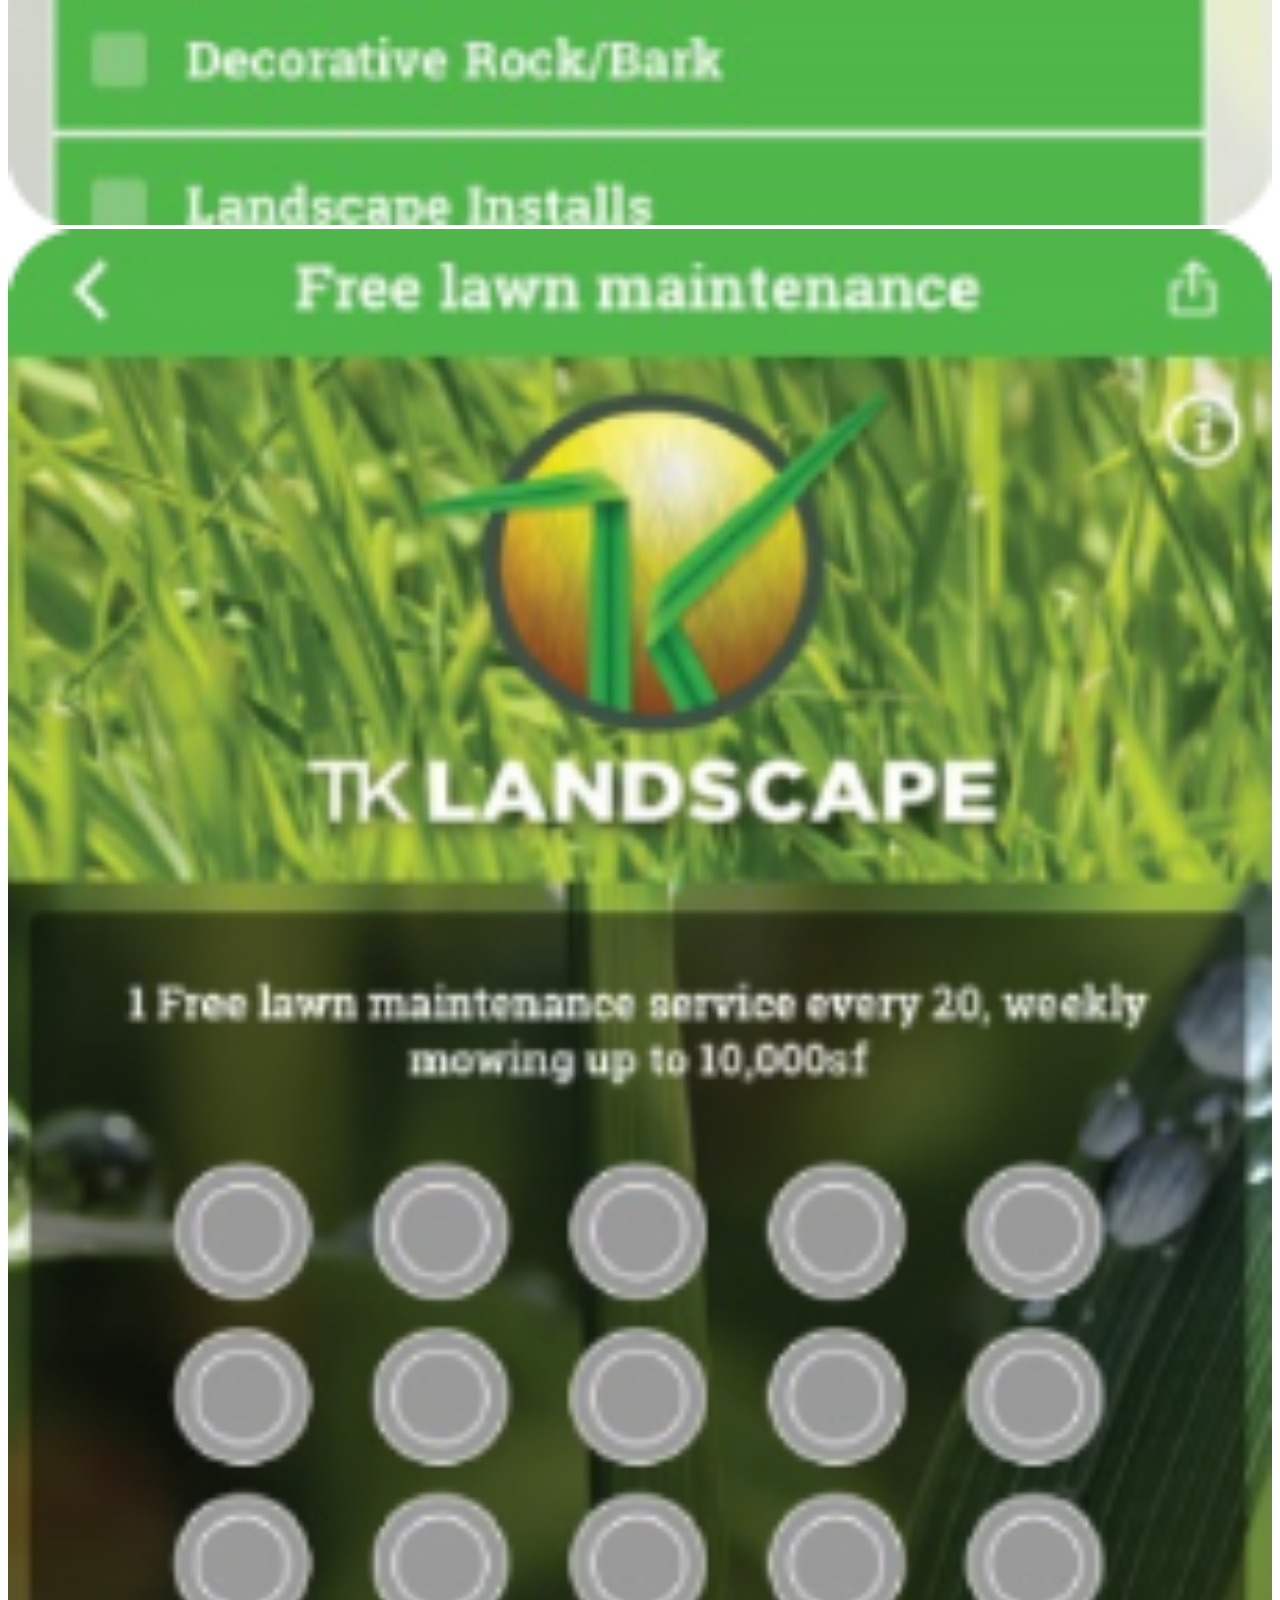
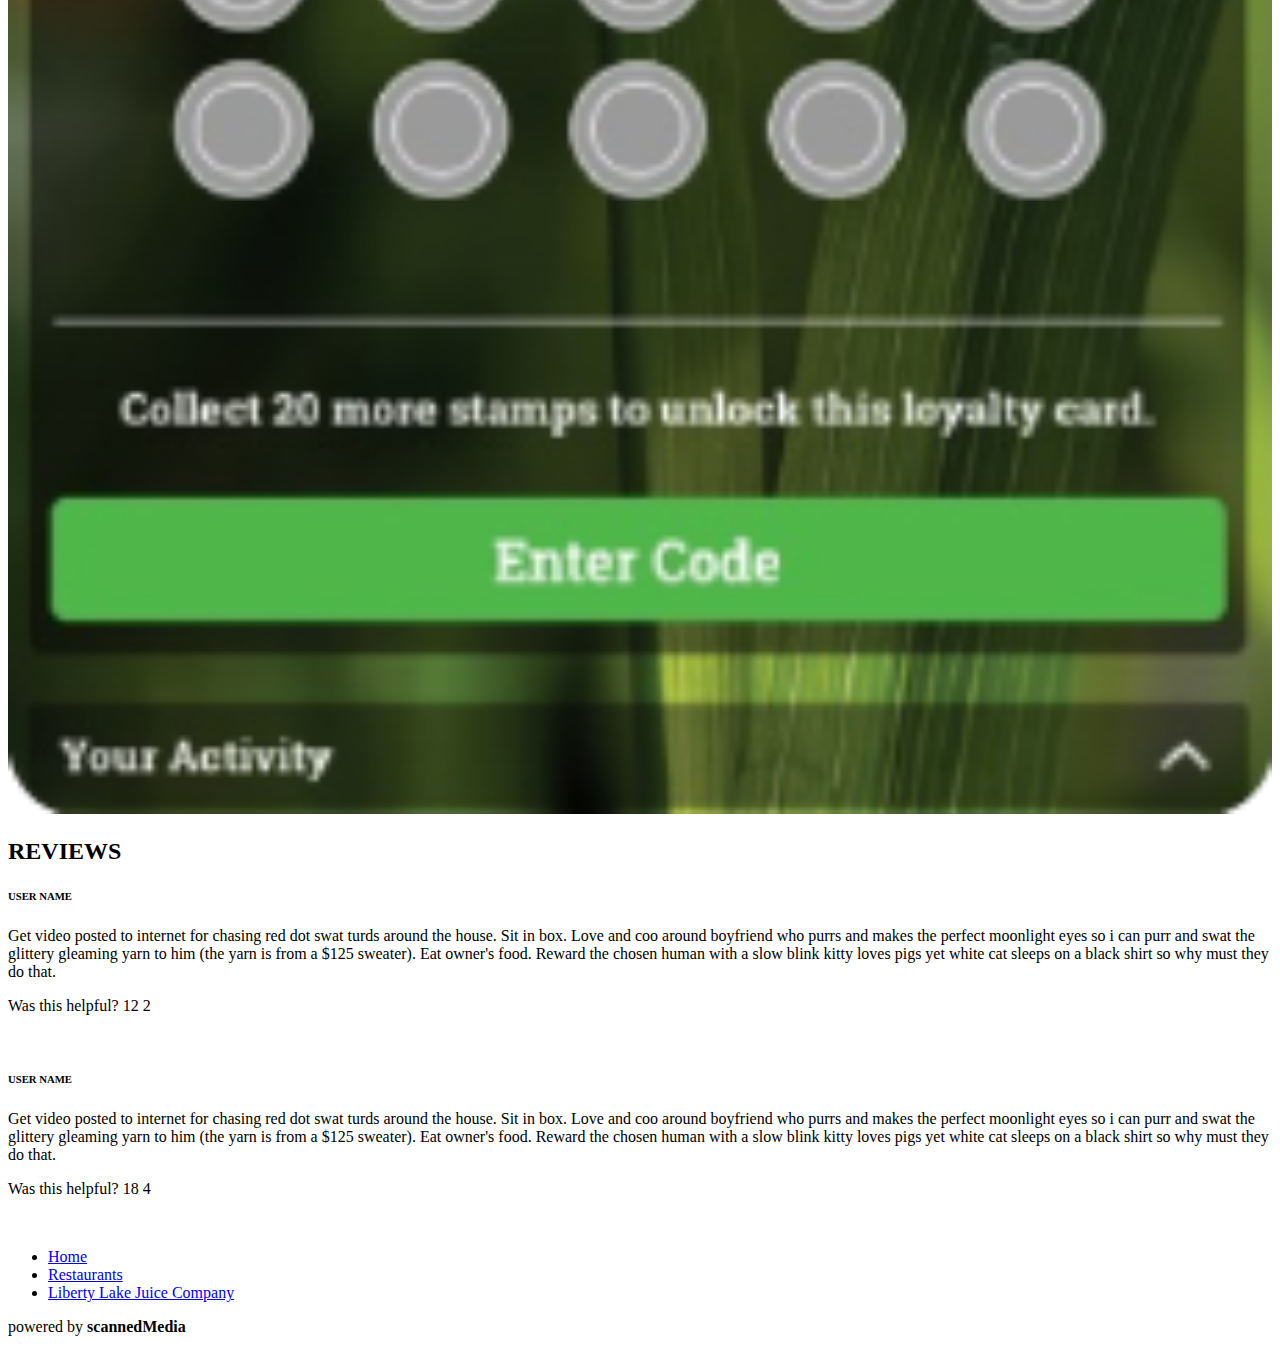
==== commit 8018a7f5: "Little Bit of Change" ====
--- a/business.html
+++ b/business.html
@@ -1,5 +1,5 @@
 <!DOCTYPE html>
-<html class="has-navbar-fixed-top" lang="en">
+<html lang="en">
 
 <head>
     <meta charset="utf-8">
@@ -79,9 +79,15 @@
     </nav>
 
     <!-- Hero -->
-    <div class="hero is-large is-fullwidth cover-image-LLJC">
+    <div class="hero is-medium is-fullwidth cover-image-LLJC">
         <div class="hero-head"></div>
-            <div class="hero-body">
+        <div class="hero-body">
+            <div class="container">
+                <div class="columns">
+                    <div class="column is-6">
+                        <h1 class="title is-size-2 ghost-text">Placeholder</h1>
+                    </div>
+                </div>
             </div>
         </div>
     </div>
